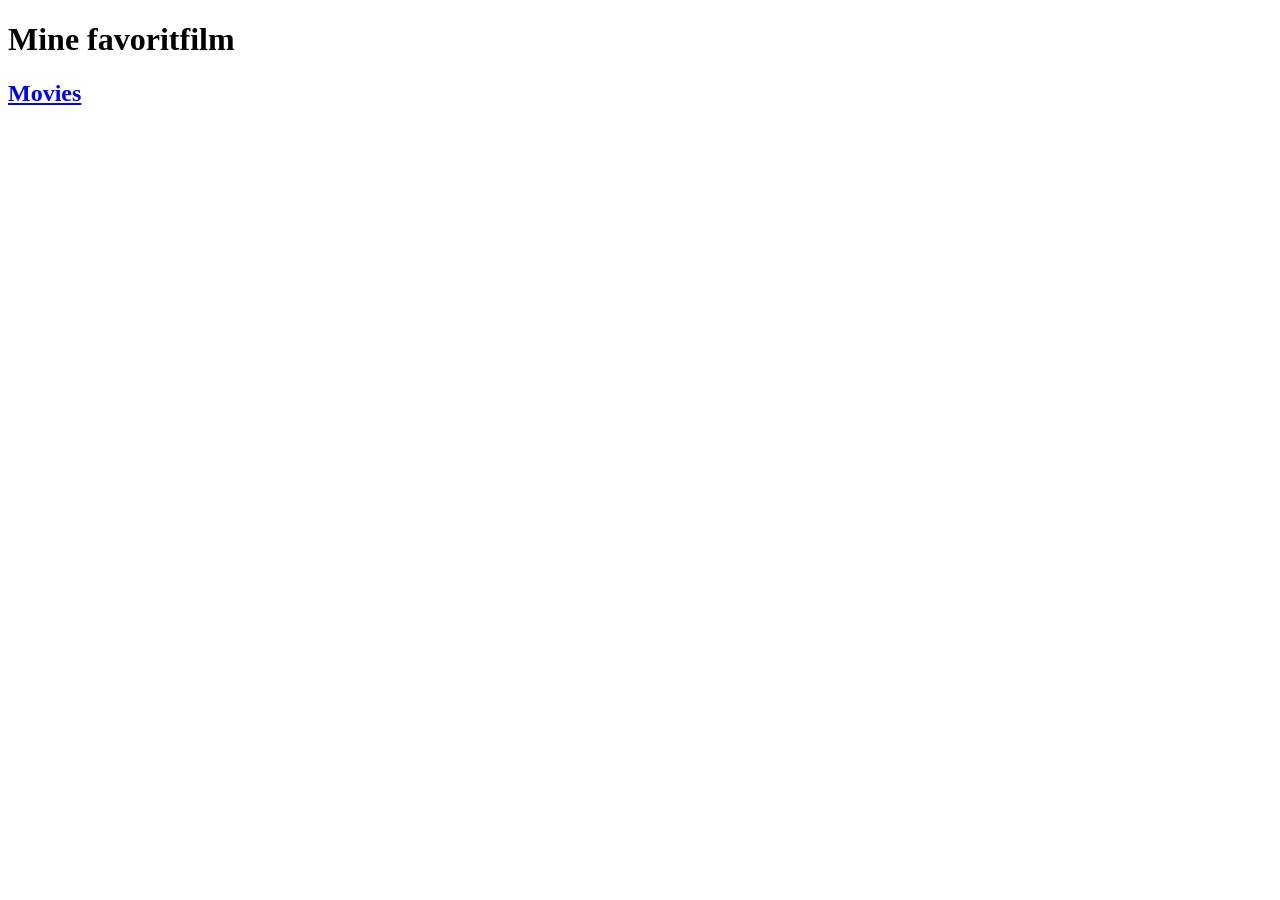
==== favorit-movies.html @ 432e671e "oprettet html og js til favorit-movies og linket til dem" ====
<!doctype html>
<html lang="da">
  <head>
    <meta charset="UTF-8" />
    <meta name="viewport" content="width=device-width, initial-scale=1.0" />
    <title>Mine favoritfilm</title>
  </head>
  <body>
    <h1>Mine favoritfilm</h1>
    <h2><a href="index.html">Movies</a></h2>
    <section id="favorites-container"></section>
    <script src="js/favorite-movies-script.js"></script>
  </body>
</html>
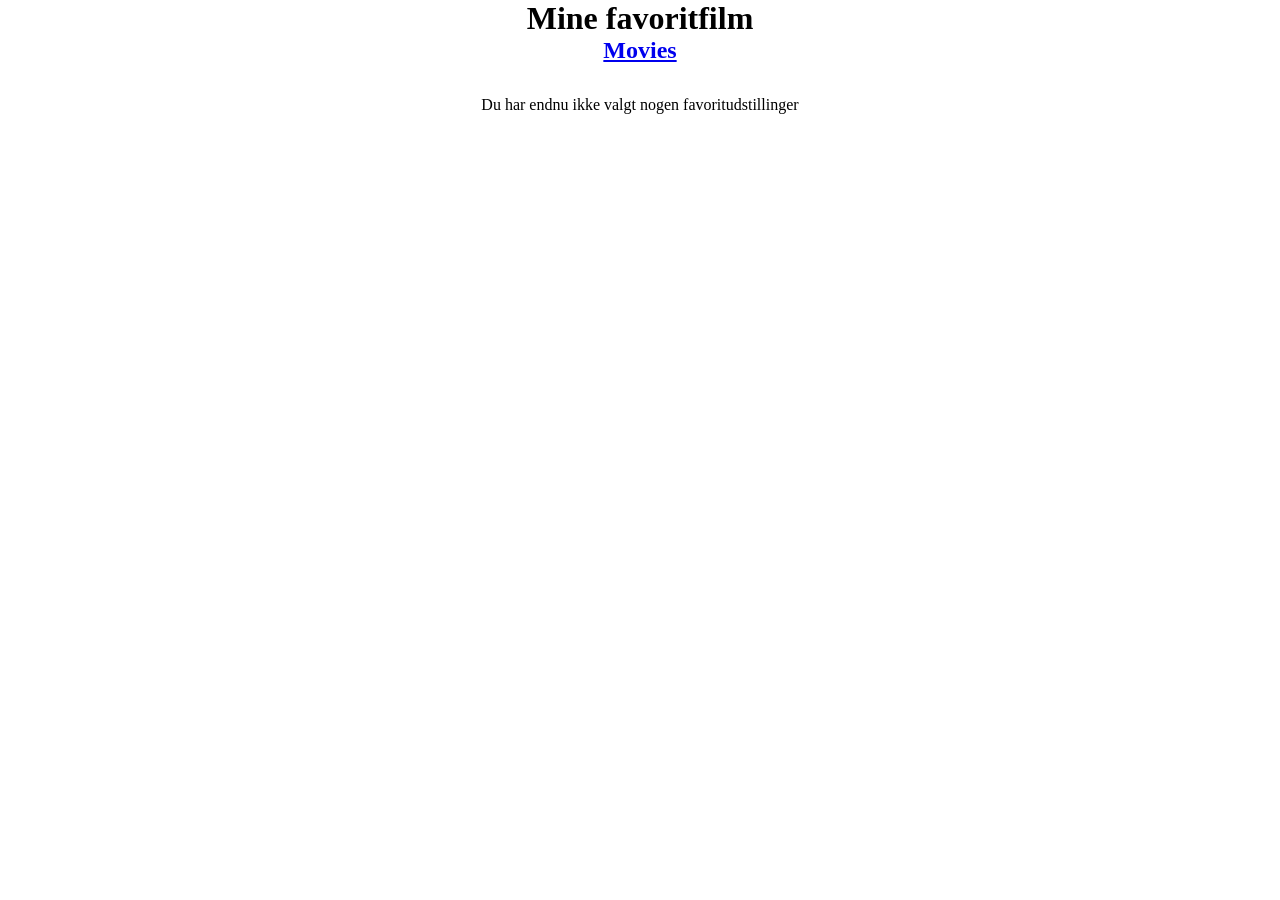
==== commit d9e7ea6d: "style i css" ====
--- a/favorit-movies.html
+++ b/favorit-movies.html
@@ -4,11 +4,12 @@
     <meta charset="UTF-8" />
     <meta name="viewport" content="width=device-width, initial-scale=1.0" />
     <title>Mine favoritfilm</title>
+    <link rel="stylesheet" href="css/style.css" />
   </head>
   <body>
     <h1>Mine favoritfilm</h1>
     <h2><a href="index.html">Movies</a></h2>
     <section id="favorites-container"></section>
-    <script src="js/favorite-movies-script.js"></script>
+    <script src="js/favorit-movies.js"></script>
   </body>
 </html>
--- a/css/style.css
+++ b/css/style.css
@@ -0,0 +1,66 @@
+* {
+  padding: 0;
+  margin: 0;
+  box-sizing: border-box;
+}
+
+body {
+  display: flex;
+  flex-direction: column;
+  align-items: center;
+}
+
+.h1 {
+  font-size: 3rem;
+  margin-top: 3rem;
+  margin-bottom: 2rem;
+}
+
+#movies-container {
+  display: flex;
+  gap: 2rem;
+  padding: 2rem;
+  flex-wrap: wrap;
+  margin: auto;
+  padding: 2rem;
+  justify-content: center;
+}
+
+img {
+  width: 200px;
+  height: 300px;
+}
+
+article {
+  border: 1px solid #eee;
+  border-radius: 8px;
+  padding: 1rem;
+}
+
+.favorite-btn {
+  background: none;
+  border: none;
+  font-size: 1.5rem;
+  cursor: pointer;
+  position: relative;
+  left: 170px;
+}
+
+#favorites-container {
+  display: flex;
+  gap: 2rem;
+  padding: 2rem;
+  flex-wrap: wrap;
+  margin: auto;
+  padding: 2rem;
+  justify-content: center;
+}
+
+#favorites-container article {
+  width: 330px;
+  border: 1px solid #ccc;
+  border-radius: 10px;
+  padding: 1rem;
+  position: relative;
+  background-color: lightblue;
+}
